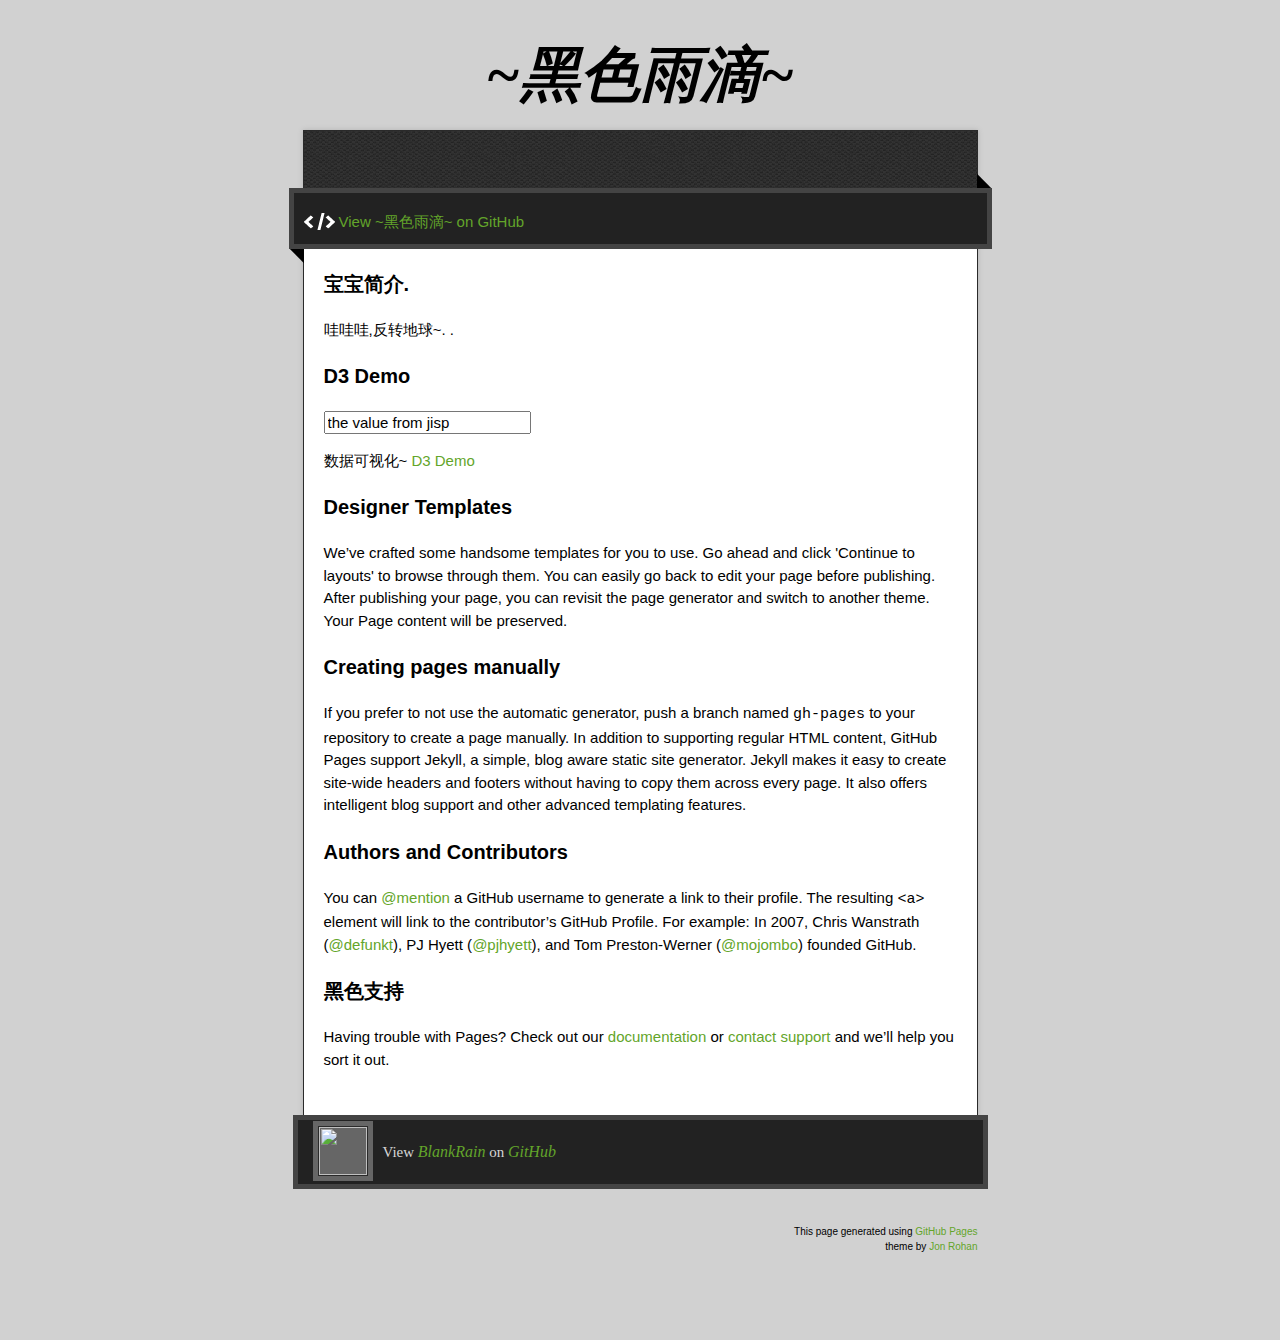
==== index.html @ 302d583b "Update index.html" ====
<!doctype html>
<!-- The Time Machine GitHub pages theme was designed and developed by Jon Rohan, on Feb 7, 2012. -->
<!-- Follow him for fun. http://twitter.com/jonrohan. Tail his code on https://github.com/jonrohan -->
<html>
<head>
  <meta charset="utf-8">
  <meta http-equiv="X-UA-Compatible" content="IE=edge,chrome=1">

  <link rel="stylesheet" href="stylesheets/stylesheet.css" media="screen">
  <link rel="stylesheet" href="stylesheets/github-dark.css">
  <script type="text/javascript" src="https://ajax.googleapis.com/ajax/libs/jquery/1.7.1/jquery.min.js"></script>
  <script type="text/javascript" src="javascripts/script.js"></script>
  <script type="text/javascript" src="js/jisp.brower.min.js"></script>

  <title>~黑色雨滴~</title>
  <meta name="description" content="">

  <meta name="viewport" content="width=device-width,initial-scale=1">

</head>

<body>

  <div class="wrapper">
    <header>
      <h1 class="title">~黑色雨滴~</h1>
    </header>
    <div id="container">
      <p class="tagline"></p>
      <div id="main" role="main">
        <div class="download-bar">
        <div class="inner">
          <a href="https://github.com/BlankRain" class="code">View ~黑色雨滴~ on GitHub</a>
        </div>
        <span class="blc"></span><span class="trc"></span>
        </div>
        <article class="markdown-body">
          <h3>
<a id="宝宝简介" class="anchor" href="#%E5%AE%9D%E5%AE%9D%E7%AE%80%E4%BB%8B" aria-hidden="true"><span aria-hidden="true" class="octicon octicon-link"></span></a>宝宝简介.</h3>

<p>哇哇哇,反转地球~. .</p>
<h3>D3 Demo</h3>
<input type="text" class="demo" />
 <script type="text/jisp">
 (do ($ "input.demo")
     (.val "the value from jisp ")
     )
 </script>
          
<p>
  数据可视化~ <a href="/demo/seeind3.html">D3 Demo</a>
  
</p>
<h3>
<a id="designer-templates" class="anchor" href="#designer-templates" aria-hidden="true"><span aria-hidden="true" class="octicon octicon-link"></span></a>Designer Templates</h3>

<p>We’ve crafted some handsome templates for you to use. Go ahead and click 'Continue to layouts' to browse through them. You can easily go back to edit your page before publishing. After publishing your page, you can revisit the page generator and switch to another theme. Your Page content will be preserved.</p>

<h3>
<a id="creating-pages-manually" class="anchor" href="#creating-pages-manually" aria-hidden="true"><span aria-hidden="true" class="octicon octicon-link"></span></a>Creating pages manually</h3>

<p>If you prefer to not use the automatic generator, push a branch named <code>gh-pages</code> to your repository to create a page manually. In addition to supporting regular HTML content, GitHub Pages support Jekyll, a simple, blog aware static site generator. Jekyll makes it easy to create site-wide headers and footers without having to copy them across every page. It also offers intelligent blog support and other advanced templating features.</p>

<h3>
<a id="authors-and-contributors" class="anchor" href="#authors-and-contributors" aria-hidden="true"><span aria-hidden="true" class="octicon octicon-link"></span></a>Authors and Contributors</h3>

<p>You can <a href="https://help.github.com/articles/basic-writing-and-formatting-syntax/#mentioning-users-and-teams" class="user-mention">@mention</a> a GitHub username to generate a link to their profile. The resulting <code>&lt;a&gt;</code> element will link to the contributor’s GitHub Profile. For example: In 2007, Chris Wanstrath (<a href="https://github.com/defunkt" class="user-mention">@defunkt</a>), PJ Hyett (<a href="https://github.com/pjhyett" class="user-mention">@pjhyett</a>), and Tom Preston-Werner (<a href="https://github.com/mojombo" class="user-mention">@mojombo</a>) founded GitHub.</p>

<h3>
<a id="黑色支持" class="anchor" href="#%E9%BB%91%E8%89%B2%E6%94%AF%E6%8C%81" aria-hidden="true"><span aria-hidden="true" class="octicon octicon-link"></span></a>黑色支持</h3>

<p>Having trouble with Pages? Check out our <a href="https://help.github.com/pages">documentation</a> or <a href="https://github.com/contact">contact support</a> and we’ll help you sort it out.</p>
        </article>
      </div>
    </div>
    <footer>
      <div class="owner">

      <p><a href="https://github.com/BlankRain" class="avatar"><img src="https://avatars3.githubusercontent.com/u/10811573?v=3&amp;s=60" width="48" height="48"></a>View <a href="https://github.com/BlankRain">BlankRain</a> on <a href="https://www.github.com">GitHub</a></p>

      </div>
      <div class="creds">
        <small>This page generated using <a href="https://pages.github.com/">GitHub Pages</a><br>theme by <a href="https://twitter.com/jonrohan/">Jon Rohan</a></small>
      </div>
    </footer>
  </div>
  <div class="current-section">
    <a href="#top">Scroll to top</a>
    <a href="https://github.com/BlankRain/BlankRain.github.io/tarball/master" class="tar">tar</a><a href="https://github.com/BlankRain/BlankRain.github.io/zipball/master" class="zip">zip</a><a href="" class="code">source code</a>
    <p class="name"></p>
  </div>

  
</body>
</html>
---- stylesheets/stylesheet.css ----
/*! normalize.css v3.0.0 | MIT License | git.io/normalize */

/**
 * 1. Set default font family to sans-serif.
 * 2. Prevent iOS text size adjust after orientation change, without disabling
 *    user zoom.
 */

html {
  font-family: sans-serif; /* 1 */
  -ms-text-size-adjust: 100%; /* 2 */
  -webkit-text-size-adjust: 100%; /* 2 */
}

/**
 * Remove default margin.
 */

body {
  margin: 0;
}

/* HTML5 display definitions
   ========================================================================== */

/**
 * Correct `block` display not defined for any HTML5 element in IE 8/9.
 * Correct `block` display not defined for `details` or `summary` in IE 10/11 and Firefox.
 * Correct `block` display not defined for `main` in IE 11.
 */

article,
aside,
details,
figcaption,
figure,
footer,
header,
hgroup,
main,
nav,
section,
summary {
  display: block;
}

/**
 * 1. Correct `inline-block` display not defined in IE 8/9.
 * 2. Normalize vertical alignment of `progress` in Chrome, Firefox, and Opera.
 */

audio,
canvas,
progress,
video {
  display: inline-block; /* 1 */
  vertical-align: baseline; /* 2 */
}

/**
 * Prevent modern browsers from displaying `audio` without controls.
 * Remove excess height in iOS 5 devices.
 */

audio:not([controls]) {
  display: none;
  height: 0;
}

/**
 * Address `[hidden]` styling not present in IE 8/9/10.
 * Hide the `template` element in IE 8/9/11, Safari, and Firefox < 22.
 */

[hidden],
template {
  display: none;
}

/* Links
   ========================================================================== */

/**
 * Remove the gray background color from active links in IE 10.
 */

a {
  background: transparent;
}

/**
 * Improve readability when focused and also mouse hovered in all browsers.
 */

a:active,
a:hover {
  outline: 0;
}

/* Text-level semantics
   ========================================================================== */

/**
 * Address styling not present in IE 8/9/10/11, Safari, and Chrome.
 */

abbr[title] {
  border-bottom: 1px dotted;
}

/**
 * Address style set to `bolder` in Firefox 4+, Safari, and Chrome.
 */

b,
strong {
  font-weight: bold;
}

/**
 * Address styling not present in Safari and Chrome.
 */

dfn {
  font-style: italic;
}

/**
 * Address variable `h1` font-size and margin within `section` and `article`
 * contexts in Firefox 4+, Safari, and Chrome.
 */

h1 {
  font-size: 2em;
  margin: 0.67em 0;
}

/**
 * Address styling not present in IE 8/9.
 */

mark {
  background: #ff0;
  color: #000;
}

/**
 * Address inconsistent and variable font size in all browsers.
 */

small {
  font-size: 80%;
}

/**
 * Prevent `sub` and `sup` affecting `line-height` in all browsers.
 */

sub,
sup {
  font-size: 75%;
  line-height: 0;
  position: relative;
  vertical-align: baseline;
}

sup {
  top: -0.5em;
}

sub {
  bottom: -0.25em;
}

/* Embedded content
   ========================================================================== */

/**
 * Remove border when inside `a` element in IE 8/9/10.
 */

img {
  border: 0;
}

/**
 * Correct overflow not hidden in IE 9/10/11.
 */

svg:not(:root) {
  overflow: hidden;
}

/* Grouping content
   ========================================================================== */

/**
 * Address margin not present in IE 8/9 and Safari.
 */

figure {
  margin: 1em 40px;
}

/**
 * Address differences between Firefox and other browsers.
 */

hr {
  -moz-box-sizing: content-box;
  box-sizing: content-box;
  height: 0;
}

/**
 * Contain overflow in all browsers.
 */

pre {
  overflow: auto;
}

/**
 * Address odd `em`-unit font size rendering in all browsers.
 */

code,
kbd,
pre,
samp {
  font-family: monospace, monospace;
  font-size: 1em;
}

/* Forms
   ========================================================================== */

/**
 * Known limitation: by default, Chrome and Safari on OS X allow very limited
 * styling of `select`, unless a `border` property is set.
 */

/**
 * 1. Correct color not being inherited.
 *    Known issue: affects color of disabled elements.
 * 2. Correct font properties not being inherited.
 * 3. Address margins set differently in Firefox 4+, Safari, and Chrome.
 */

button,
input,
optgroup,
select,
textarea {
  color: inherit; /* 1 */
  font: inherit; /* 2 */
  margin: 0; /* 3 */
}

/**
 * Address `overflow` set to `hidden` in IE 8/9/10/11.
 */

button {
  overflow: visible;
}

/**
 * Address inconsistent `text-transform` inheritance for `button` and `select`.
 * All other form control elements do not inherit `text-transform` values.
 * Correct `button` style inheritance in Firefox, IE 8/9/10/11, and Opera.
 * Correct `select` style inheritance in Firefox.
 */

button,
select {
  text-transform: none;
}

/**
 * 1. Avoid the WebKit bug in Android 4.0.* where (2) destroys native `audio`
 *    and `video` controls.
 * 2. Correct inability to style clickable `input` types in iOS.
 * 3. Improve usability and consistency of cursor style between image-type
 *    `input` and others.
 */

button,
html input[type="button"], /* 1 */
input[type="reset"],
input[type="submit"] {
  -webkit-appearance: button; /* 2 */
  cursor: pointer; /* 3 */
}

/**
 * Re-set default cursor for disabled elements.
 */

button[disabled],
html input[disabled] {
  cursor: default;
}

/**
 * Remove inner padding and border in Firefox 4+.
 */

button::-moz-focus-inner,
input::-moz-focus-inner {
  border: 0;
  padding: 0;
}

/**
 * Address Firefox 4+ setting `line-height` on `input` using `!important` in
 * the UA stylesheet.
 */

input {
  line-height: normal;
}

/**
 * It's recommended that you don't attempt to style these elements.
 * Firefox's implementation doesn't respect box-sizing, padding, or width.
 *
 * 1. Address box sizing set to `content-box` in IE 8/9/10.
 * 2. Remove excess padding in IE 8/9/10.
 */

input[type="checkbox"],
input[type="radio"] {
  box-sizing: border-box; /* 1 */
  padding: 0; /* 2 */
}

/**
 * Fix the cursor style for Chrome's increment/decrement buttons. For certain
 * `font-size` values of the `input`, it causes the cursor style of the
 * decrement button to change from `default` to `text`.
 */

input[type="number"]::-webkit-inner-spin-button,
input[type="number"]::-webkit-outer-spin-button {
  height: auto;
}

/**
 * 1. Address `appearance` set to `searchfield` in Safari and Chrome.
 * 2. Address `box-sizing` set to `border-box` in Safari and Chrome
 *    (include `-moz` to future-proof).
 */

input[type="search"] {
  -webkit-appearance: textfield; /* 1 */
  -moz-box-sizing: content-box;
  -webkit-box-sizing: content-box; /* 2 */
  box-sizing: content-box;
}

/**
 * Remove inner padding and search cancel button in Safari and Chrome on OS X.
 * Safari (but not Chrome) clips the cancel button when the search input has
 * padding (and `textfield` appearance).
 */

input[type="search"]::-webkit-search-cancel-button,
input[type="search"]::-webkit-search-decoration {
  -webkit-appearance: none;
}

/**
 * Define consistent border, margin, and padding.
 */

fieldset {
  border: 1px solid #c0c0c0;
  margin: 0 2px;
  padding: 0.35em 0.625em 0.75em;
}

/**
 * 1. Correct `color` not being inherited in IE 8/9/10/11.
 * 2. Remove padding so people aren't caught out if they zero out fieldsets.
 */

legend {
  border: 0; /* 1 */
  padding: 0; /* 2 */
}

/**
 * Remove default vertical scrollbar in IE 8/9/10/11.
 */

textarea {
  overflow: auto;
}

/**
 * Don't inherit the `font-weight` (applied by a rule above).
 * NOTE: the default cannot safely be changed in Chrome and Safari on OS X.
 */

optgroup {
  font-weight: bold;
}

/* Tables
   ========================================================================== */

/**
 * Remove most spacing between table cells.
 */

table {
  border-collapse: collapse;
  border-spacing: 0;
}

td,
th {
  padding: 0;
}


/* Style */

body {
  font-size: 15px;
  font-family: Arial, Arial, Helvetica, sans-serif;
  line-height: 1.5;
  background: #D1D1D1;
}

a {
  color: #63a52a;
  text-decoration: none;
  transition: opacity ease-in-out 0.3s;
  -webkit-transition: opacity ease-in-out 0.3s;  /* Safari <=6.1, Android <= 4.3 */
}

a:hover {
  text-decoration: underline;
  color: #90D355;
}

h1.title {
  margin: 30px 20px 10px;
  font-size: 60px;
  font-weight: bold;
  font-style: italic;
  font-family:Georgia, serif;
  text-align: center;
}

.wrapper {
  width: 675px;
  margin: 0 auto;
}

#container {
  border: 1px solid #2a2a2a;
  background: #ddd url(../images/pattern.png);
  box-shadow: 0 0 5px #b1b1b1;
}

p.tagline {
  padding: 20px 20px 0;
  color: #fff;
  font-size: 17px;
}

#main {
  margin-top: 20px;
  padding: 0 20px 90px;
  background-color: #fff;
}

.download-bar {
  background: #222;
  border: 5px solid #444;
  padding: 10px;
  margin: 0 -35px 20px;
  position: relative;
}

.download-bar .inner {
  overflow: hidden;
}

.download-bar .watch-fork iframe {
  display: block;
  float: left;
  border-right: 1px solid #ddd;
  padding-right: 5px;
}
.download-bar .watch-fork iframe.last {
  border-right: 0 none;
  padding-right: 0;
  padding-left: 5px;
  border-left: 1px solid #fff;
}
.download-bar .watch-fork {
  overflow: hidden;
  float: right;
  background-color: #eee;
  padding: 5px;
  border-radius: 3px;
}

.download-bar .blc {
  border: 10px solid black;
  border-color: transparent transparent black;
  width: 0;
  height: 0;
  display: block;
  position: absolute;
  bottom: -15px;
  left: 0;
  transform: rotate(45deg);
  -ms-transform: rotate(45deg);  /* IE9 */
  -webkit-transform: rotate(45deg); /* 2014 current */
}

.download-bar .trc {
  border: 10px solid black;
  border-color:  black transparent transparent;
  width: 0;
  height: 0;
  display: block;
  position: absolute;
  top: -15px;
  right: 0;
  transform: rotate(45deg);
  -ms-transform: rotate(45deg);  /* IE9 */
  -webkit-transform: rotate(45deg); /* 2014 current */
}

.download-bar .avatar {
  border: 1px solid black;
  display: block;
  padding: 4px;
  float: left;
}

.download-bar .avatar img {
  display: block;
}

.download-bar a.code {
  background: transparent url(../images/code.png) no-repeat 0 2px;
  padding-left: 35px;
  margin-top: 8px;
  display: block;
  float: left;
  text-indent: 0;
  width: auto;
  height: auto;
  opacity: 1;
  filter:alpha(opacity=100);  /* IE 5-7 */
}

.current-section {
  position: fixed;
  top: 0;
  left: 50%;
  width: 693px;
  margin-left: -352px;
  background: #222;
  border: 5px solid #444;
  color: #fff;
  opacity: 0;
  visibility: hidden;
  transition: opacity ease-in-out 0.3s;
  -webkit-transition: opacity ease-in-out 0.3s;  /* Safari <=6.1, Android <= 4.3 */
}

.current-section p {
  padding: 5px 27px;
  font-size: 24px;
  font-weight: bold;
}

.current-section a {
  float: right;
  text-indent: -10000px;
  background: transparent url(../images/top.png) no-repeat 0 0;
  width: 20px;
  height: 20px;
  opacity: 0.8;
  margin-right: 12px;
  margin-top: 12px;
  opacity: 0.8;
  filter:alpha(opacity=80);  /* IE 5-7 */
  transition: opacity ease-in-out 0.3s;
  -webkit-transition: opacity ease-in-out 0.3s;  /* Safari <=6.1, Android <= 4.3 */
}

.current-section a:hover {
  opacity: 1;
  filter:alpha(opacity=100);  /* IE 5-7 */
}

.current-section a.zip {
  margin-right: 8px;
}

a.zip,
a.zip span {
  background: transparent url(../images/zip.png) no-repeat 0 0;
  width: 30px;
  height: 21px;
  display: inline-block;
  text-indent: -10000px;
  opacity: 0.8;
  filter:alpha(opacity=80);  /* IE 5-7 */
  transition: opacity ease-in-out 0.3s;
  -webkit-transition: opacity ease-in-out 0.3s;  /* Safari <=6.1, Android <= 4.3 */
}

a.tar,
a.tar span {
  background: transparent url(../images/tar.png) no-repeat 0 0;
  width: 30px;
  height: 21px;
  display: inline-block;
  text-indent: -10000px;
  opacity: 0.8;
  filter:alpha(opacity=80);  /* IE 5-7 */
  transition: opacity ease-in-out 0.3s;
  -webkit-transition: opacity ease-in-out 0.3s;  /* Safari <=6.1, Android <= 4.3 */
}

a.code {
  background: transparent url(../images/code.png) no-repeat 0 2px;
  width: 30px;
  height: 21px;
  display: block;
  display: inline-block;
  text-indent: -10000px;
  opacity: 0.8;
  filter:alpha(opacity=80);  /* IE 5-7 */
  transition: opacity ease-in-out 0.3s;
  -webkit-transition: opacity ease-in-out 0.3s;  /* Safari <=6.1, Android <= 4.3 */
}

a.zip:hover,
a.tar:hover,
a.code:hover {
  opacity: 1;
  filter:alpha(opacity=100);
}

a.download-button {
  border: 1px solid black;
  border-radius: 3px;
  display: inline-block;
  text-indent: 0!important;
  width: auto;
  float: right;
  background: #999; /* for non-css3 browsers */
  filter: progid:DXImageTransform.Microsoft.gradient(startColorstr='#37ADD4', endColorstr='#1B657E'); /* IE <= 9 */
  background: -webkit-gradient(linear, left top, left bottom, from(#37ADD4), to(#1B657E)); /* ancient webkit browsers */
  background: -webkit-linear-gradient(top,  #37ADD4,  #1B657E);  /* Safari <=6.1, Android <= 4.3 */
  background: linear-gradient(to bottom,  #37ADD4,  #1B657E);
  height: auto;
  margin-left: 10px;
}

a.download-button span {
  background-position: 10px 5px;
  width: auto;
  height: auto;
  padding: 5px 10px;
  padding-left: 45px;
  display: inline-block;
  text-indent: 0!important;
  color: #fff;
}

footer {
  margin-bottom: 60px;
  padding-bottom: 60px;
}

footer .owner {
  background: #222;
  border: 5px solid #444;
  padding: 5px 15px;
  margin: -67px -10px 35px;
  color: #d6d6d6;
}

footer .creds small {
  float: right;
  font-size: 10px;
  text-align: right;
  margin-left: 15px;
}

footer .owner .avatar {
  background-color: #666;
  display: block;
  margin: -19px 10px 0 0;
  width: 60px;
  float: left;
}

footer .owner img {
  display: block;
  border: 1px solid #2a2a2a;
  margin: 5px;
}

footer .owner p {
  font-family:Georgia, serif;
}

footer .owner p a {
  font-size: 16px;
  font-style: italic;
}

/* Markdown */
.markdown-body h1,
.markdown-body h2,
.markdown-body h3,
.markdown-body h4,
.markdown-body h5,
.markdown-body h6,
.markdown-body p,
.markdown-body pre,
.markdown-body ul,
.markdown-body ol,
.markdown-body dl,
.markdown-body table,
.markdown-body blockquote {
  margin-bottom: 20px;
}

.markdown-body h1,
.markdown-body h2,
.markdown-body h3,
.markdown-body h4,
.markdown-body h5,
.markdown-body h6 {
  font-weight: bold;
}

.markdown-body h1 {
  font-size: 28px;
}

.markdown-body h2 {
  font-size: 24px;
  color: #557398;
}

.markdown-body h3 {
  font-size: 20px;
}

.markdown-body h4 {
  font-size: 18px;
}

.markdown-body h5 {
  font-size: 16px;
}

.markdown-body pre {
  padding: 10px 70px 10px 0;
  margin-left: -20px;
  margin-right: -20px;
  font-family: 'Monaco', 'Lucida Console', monospace;
  font-size: 13px;
  line-height: 20px;
  box-shadow: inset 0 0 5px #000;
  word-wrap: break-word;
  background-color:#3b3b3b;
  color: #d6d6d6;
}

.markdown-body pre.lines {
  font-size: 12px;
  margin:0 10px 0 -20px;
  padding: 10px;
  float:  left;
  display: block;
  text-align: right;
  box-shadow: none;
  background-color:#2a2a2a;
  color: #d6d6d6;
}

.markdown-body ul,
.markdown-body ol {
  padding-left: 30px;
}

.markdown-body ul {
  list-style-type: disc;
}

.markdown-body ol {
  list-style-type: decimal;
}

.markdown-body li,
.markdown-body li p,
.markdown-body dd,
.markdown-body dd p {
  margin-bottom: 10px;
}

.markdown-body li pre,
.markdown-body li pre.lines,
.markdown-body dd pre,
.markdown-body dd pre.lines {
  margin-left: -35px;
}

.markdown-body dt {
  font-weight: bold;
  font-style: italic;
}

.markdown-body dd {
  margin-left: 15px;
}

.markdown-body table {
  width: 673px;
  margin-left: -20px;
  margin-right: -20px;
}

.markdown-body tbody {
  border-top: 2px solid #557398;
  border-bottom: 2px solid #557398;
  background-color: #EBEFF4;
}

.markdown-body table td * {
  margin: 0;
}

.markdown-body td {
  border-right: 1px solid #557398;
  border-bottom: 1px solid #557398;
  padding: 5px;
}

.markdown-body td:first-child,
.markdown-body th:first-child {
  width: 30%;
  padding-left: 20px;
}

.markdown-body td:last-child {
  border-right: 0 none;
}

.markdown-body th {
  font-size: 18px;
  font-weight: bold;
  text-align: left;
  padding: 5px;
}

.markdown-body tt {
  background-color:#3b3b3b;
  color: #d6d6d6;
  padding: 2px 3px;
}

.markdown-body blockquote {
  font-style: italic;
  font-family:Georgia, serif;
  font-size: 17px;
  border-top: 3px solid #333;
  border-bottom: 3px solid #333;
  padding: 10px 20px;
  padding-left: 50px;
}

.markdown-body blockquote:before {
  font-style: italic;
  font-family: Georgia, serif;
  font-size: 90px;
  height: 90px;
  margin-left: -60px;
  margin-top: -25px;
  content: "‟";
  display: block;
  float: left;
}

.markdown-body img {
  max-width: 100%;
  box-sizing: border-box;
}

.highlight  { background: #ffffff; }
.highlight .c { color: #999988; font-style: italic } /* Comment */
.highlight .err { color: #a61717; background-color: #e3d2d2 } /* Error */
.highlight .k { font-weight: bold } /* Keyword */
.highlight .o { font-weight: bold } /* Operator */
.highlight .cm { color: #999988; font-style: italic } /* Comment.Multiline */
.highlight .cp { color: #999999; font-weight: bold } /* Comment.Preproc */
.highlight .c1 { color: #999988; font-style: italic } /* Comment.Single */
.highlight .cs { color: #999999; font-weight: bold; font-style: italic } /* Comment.Special */
.highlight .gd { color: #000000; background-color: #ffdddd } /* Generic.Deleted */
.highlight .gd .x { color: #000000; background-color: #ffaaaa } /* Generic.Deleted.Specific */
.highlight .ge { font-style: italic } /* Generic.Emph */
.highlight .gr { color: #aa0000 } /* Generic.Error */
.highlight .gh { color: #999999 } /* Generic.Heading */
.highlight .gi { color: #000000; background-color: #ddffdd } /* Generic.Inserted */
.highlight .gi .x { color: #000000; background-color: #aaffaa } /* Generic.Inserted.Specific */
.highlight .go { color: #888888 } /* Generic.Output */
.highlight .gp { color: #555555 } /* Generic.Prompt */
.highlight .gs { font-weight: bold } /* Generic.Strong */
.highlight .gu { color: #800080; font-weight: bold; } /* Generic.Subheading */
.highlight .gt { color: #aa0000 } /* Generic.Traceback */
.highlight .kc { font-weight: bold } /* Keyword.Constant */
.highlight .kd { font-weight: bold } /* Keyword.Declaration */
.highlight .kn { font-weight: bold } /* Keyword.Namespace */
.highlight .kp { font-weight: bold } /* Keyword.Pseudo */
.highlight .kr { font-weight: bold } /* Keyword.Reserved */
.highlight .kt { color: #445588; font-weight: bold } /* Keyword.Type */
.highlight .m { color: #009999 } /* Literal.Number */
.highlight .s { color: #d14 } /* Literal.String */
.highlight .na { color: #008080 } /* Name.Attribute */
.highlight .nb { color: #0086B3 } /* Name.Builtin */
.highlight .nc { color: #445588; font-weight: bold } /* Name.Class */
.highlight .no { color: #008080 } /* Name.Constant */
.highlight .ni { color: #800080 } /* Name.Entity */
.highlight .ne { color: #990000; font-weight: bold } /* Name.Exception */
.highlight .nf { color: #990000; font-weight: bold } /* Name.Function */
.highlight .nn { color: #555555 } /* Name.Namespace */
.highlight .nt { color: #000080 } /* Name.Tag */
.highlight .nv { color: #008080 } /* Name.Variable */
.highlight .ow { font-weight: bold } /* Operator.Word */
.highlight .w { color: #bbbbbb } /* Text.Whitespace */
.highlight .mf { color: #009999 } /* Literal.Number.Float */
.highlight .mh { color: #009999 } /* Literal.Number.Hex */
.highlight .mi { color: #009999 } /* Literal.Number.Integer */
.highlight .mo { color: #009999 } /* Literal.Number.Oct */
.highlight .sb { color: #d14 } /* Literal.String.Backtick */
.highlight .sc { color: #d14 } /* Literal.String.Char */
.highlight .sd { color: #d14 } /* Literal.String.Doc */
.highlight .s2 { color: #d14 } /* Literal.String.Double */
.highlight .se { color: #d14 } /* Literal.String.Escape */
.highlight .sh { color: #d14 } /* Literal.String.Heredoc */
.highlight .si { color: #d14 } /* Literal.String.Interpol */
.highlight .sx { color: #d14 } /* Literal.String.Other */
.highlight .sr { color: #009926 } /* Literal.String.Regex */
.highlight .s1 { color: #d14 } /* Literal.String.Single */
.highlight .ss { color: #990073 } /* Literal.String.Symbol */
.highlight .bp { color: #999999 } /* Name.Builtin.Pseudo */
.highlight .vc { color: #008080 } /* Name.Variable.Class */
.highlight .vg { color: #008080 } /* Name.Variable.Global */
.highlight .vi { color: #008080 } /* Name.Variable.Instance */
.highlight .il { color: #009999 } /* Literal.Number.Integer.Long */
---- stylesheets/github-dark.css ----
/*
The MIT License (MIT)

Copyright (c) 2015 GitHub, Inc.

Permission is hereby granted, free of charge, to any person obtaining a copy
of this software and associated documentation files (the "Software"), to deal
in the Software without restriction, including without limitation the rights
to use, copy, modify, merge, publish, distribute, sublicense, and/or sell
copies of the Software, and to permit persons to whom the Software is
furnished to do so, subject to the following conditions:

The above copyright notice and this permission notice shall be included in all
copies or substantial portions of the Software.

THE SOFTWARE IS PROVIDED "AS IS", WITHOUT WARRANTY OF ANY KIND, EXPRESS OR
IMPLIED, INCLUDING BUT NOT LIMITED TO THE WARRANTIES OF MERCHANTABILITY,
FITNESS FOR A PARTICULAR PURPOSE AND NONINFRINGEMENT. IN NO EVENT SHALL THE
AUTHORS OR COPYRIGHT HOLDERS BE LIABLE FOR ANY CLAIM, DAMAGES OR OTHER
LIABILITY, WHETHER IN AN ACTION OF CONTRACT, TORT OR OTHERWISE, ARISING FROM,
OUT OF OR IN CONNECTION WITH THE SOFTWARE OR THE USE OR OTHER DEALINGS IN THE
SOFTWARE.

*/

.pl-c /* comment */ {
  color: #969896;
}

.pl-c1      /* constant, markup.raw, meta.diff.header, meta.module-reference, meta.property-name, support, support.constant, support.variable, variable.other.constant */,
.pl-s .pl-v /* string variable */ {
  color: #0099cd;
}

.pl-e  /* entity */,
.pl-en /* entity.name */ {
  color: #9774cb;
}

.pl-s .pl-s1 /* string source */,
.pl-smi      /* storage.modifier.import, storage.modifier.package, storage.type.java, variable.other, variable.parameter.function */ {
  color: #ddd;
}

.pl-ent /* entity.name.tag */ {
  color: #7bcc72;
}

.pl-k /* keyword, storage, storage.type */ {
  color: #cc2372;
}

.pl-pds              /* punctuation.definition.string, string.regexp.character-class */,
.pl-s                /* string */,
.pl-s .pl-pse .pl-s1 /* string punctuation.section.embedded source */,
.pl-sr               /* string.regexp */,
.pl-sr .pl-cce       /* string.regexp constant.character.escape */,
.pl-sr .pl-sra       /* string.regexp string.regexp.arbitrary-repitition */,
.pl-sr .pl-sre       /* string.regexp source.ruby.embedded */ {
  color: #3c66e2;
}

.pl-v /* variable */ {
  color: #fb8764;
}

.pl-id /* invalid.deprecated */ {
  color: #e63525;
}

.pl-ii /* invalid.illegal */ {
  background-color: #e63525;
  color: #f8f8f8;
}

.pl-sr .pl-cce /* string.regexp constant.character.escape */ {
  color: #7bcc72;
  font-weight: bold;
}

.pl-ml /* markup.list */ {
  color: #c26b2b;
}

.pl-mh        /* markup.heading */,
.pl-mh .pl-en /* markup.heading entity.name */,
.pl-ms        /* meta.separator */ {
  color: #264ec5;
  font-weight: bold;
}

.pl-mq /* markup.quote */ {
  color: #00acac;
}

.pl-mi /* markup.italic */ {
  color: #ddd;
  font-style: italic;
}

.pl-mb /* markup.bold */ {
  color: #ddd;
  font-weight: bold;
}

.pl-md /* markup.deleted, meta.diff.header.from-file */ {
  background-color: #ffecec;
  color: #bd2c00;
}

.pl-mi1 /* markup.inserted, meta.diff.header.to-file */ {
  background-color: #eaffea;
  color: #55a532;
}

.pl-mdr /* meta.diff.range */ {
  color: #9774cb;
  font-weight: bold;
}

.pl-mo /* meta.output */ {
  color: #264ec5;
}
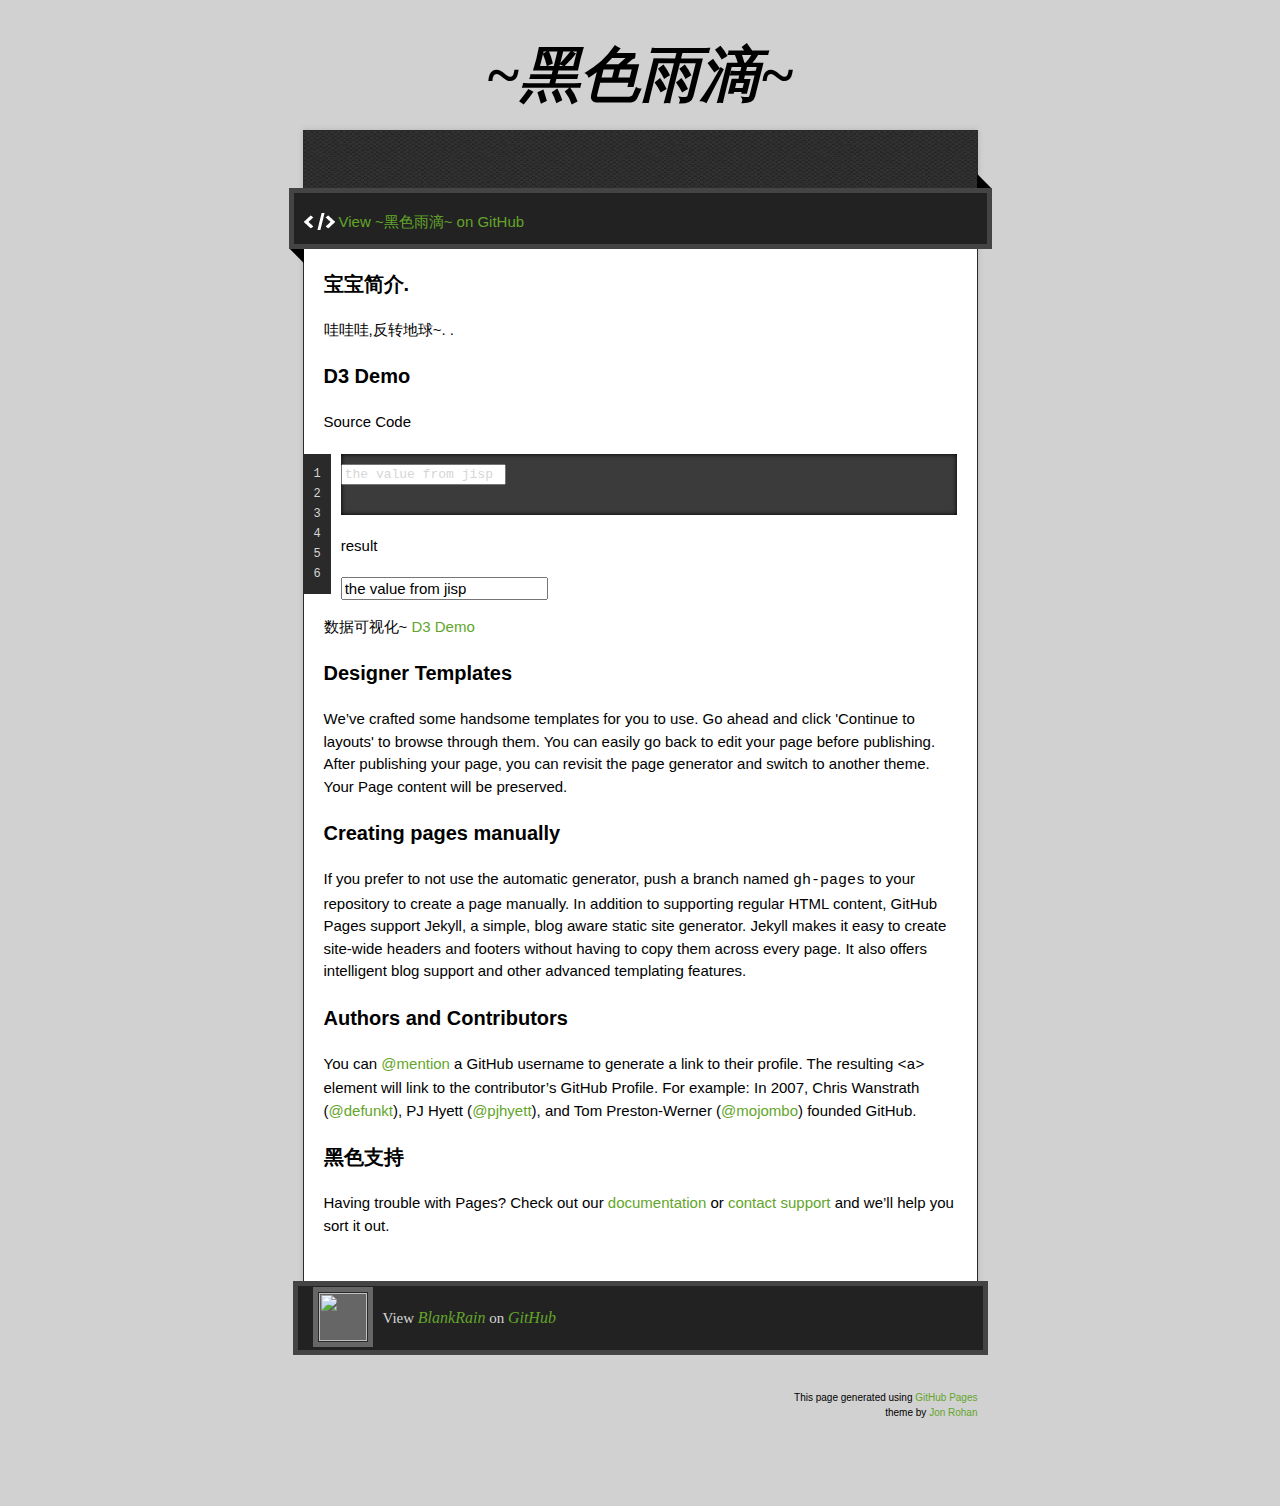
==== commit 6f0e1f59: "Update index.html" ====
--- a/index.html
+++ b/index.html
@@ -40,7 +40,17 @@
 
 <p>哇哇哇,反转地球~. .</p>
 <h3>D3 Demo</h3>
+          <p>Source Code</p>          
+<pre>
 <input type="text" class="demo" />
+ <script type="text/jisp">
+ (do ($ "input.demo")
+     (.val "the value from jisp ")
+     )
+ </script>
+</pre>    
+          <p>result</p>
+          <input type="text" class="demo" />
  <script type="text/jisp">
  (do ($ "input.demo")
      (.val "the value from jisp ")
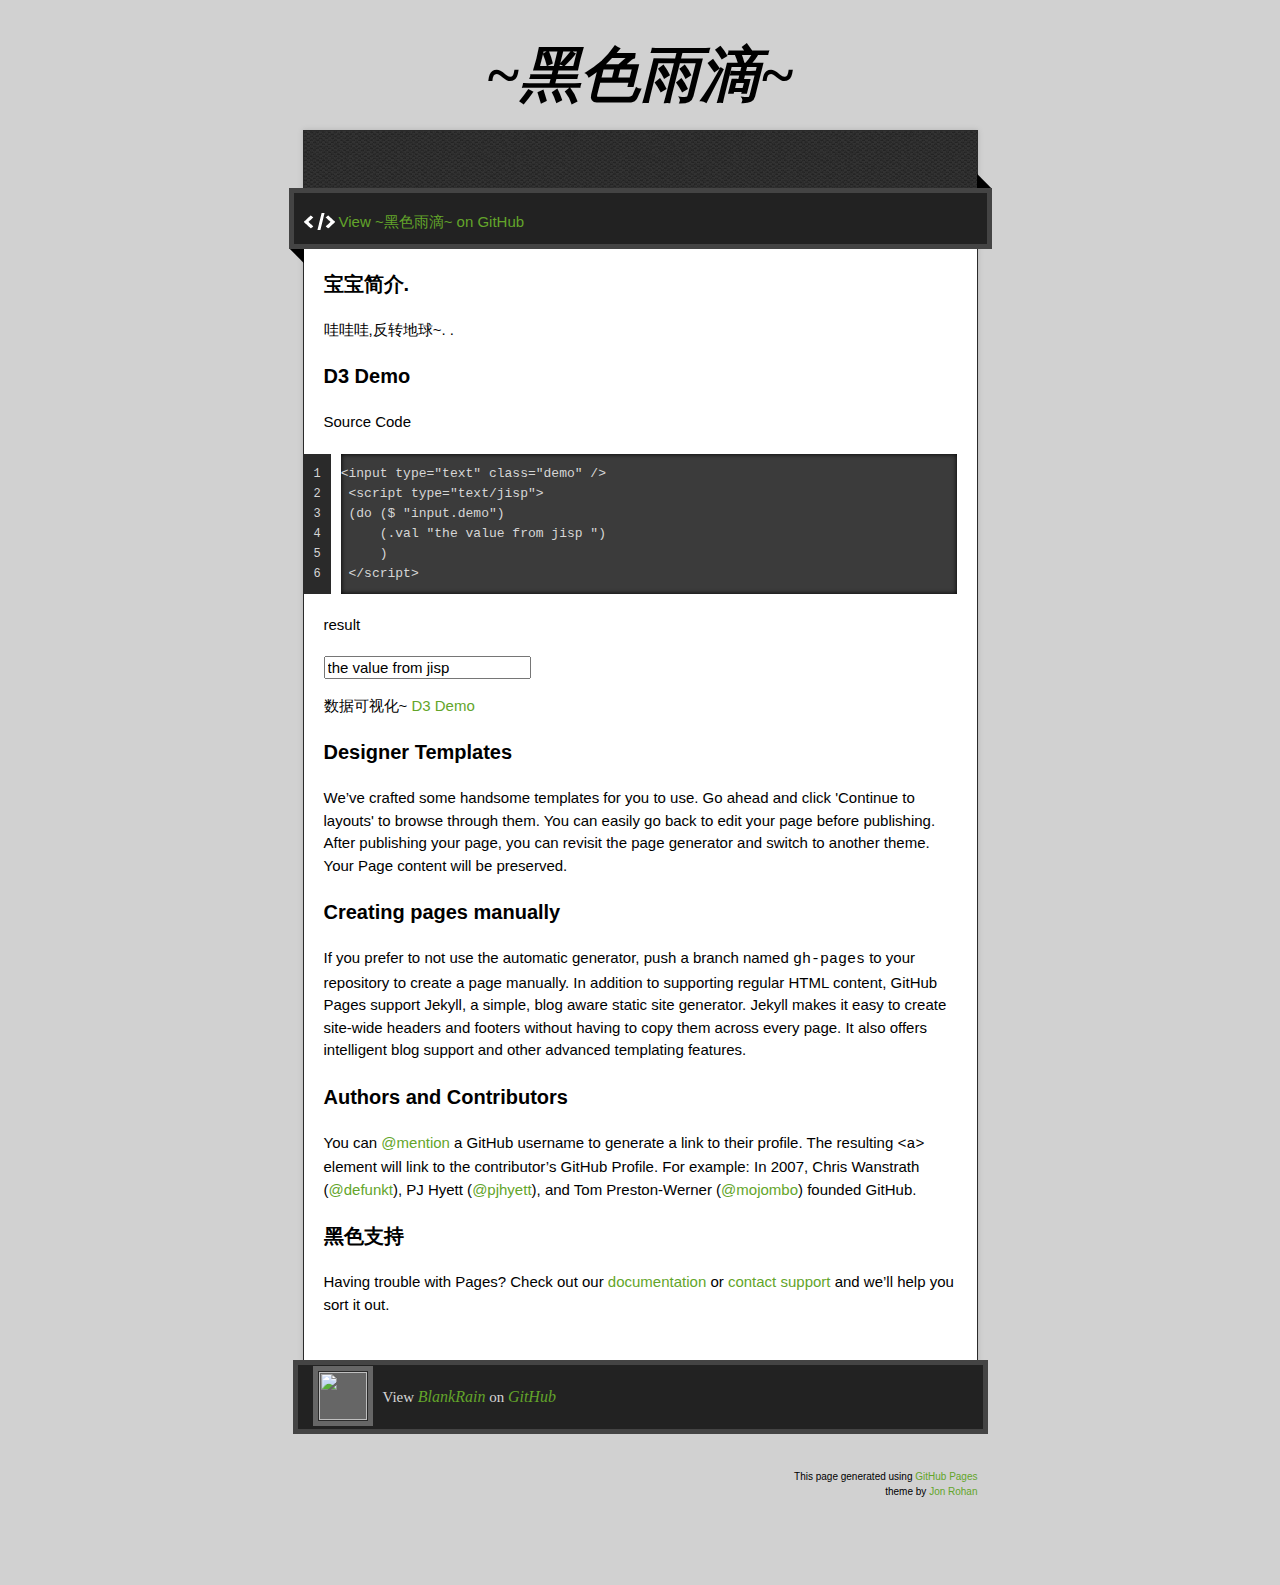
==== commit fc9bdb93: "Update index.html" ====
--- a/index.html
+++ b/index.html
@@ -42,12 +42,12 @@
 <h3>D3 Demo</h3>
           <p>Source Code</p>          
 <pre>
-<input type="text" class="demo" />
- <script type="text/jisp">
+&lt;input type="text" class="demo" /&gt;
+ &lt;script type="text/jisp"&gt;
  (do ($ "input.demo")
      (.val "the value from jisp ")
      )
- </script>
+ &lt;/script&gt;
 </pre>    
           <p>result</p>
           <input type="text" class="demo" />
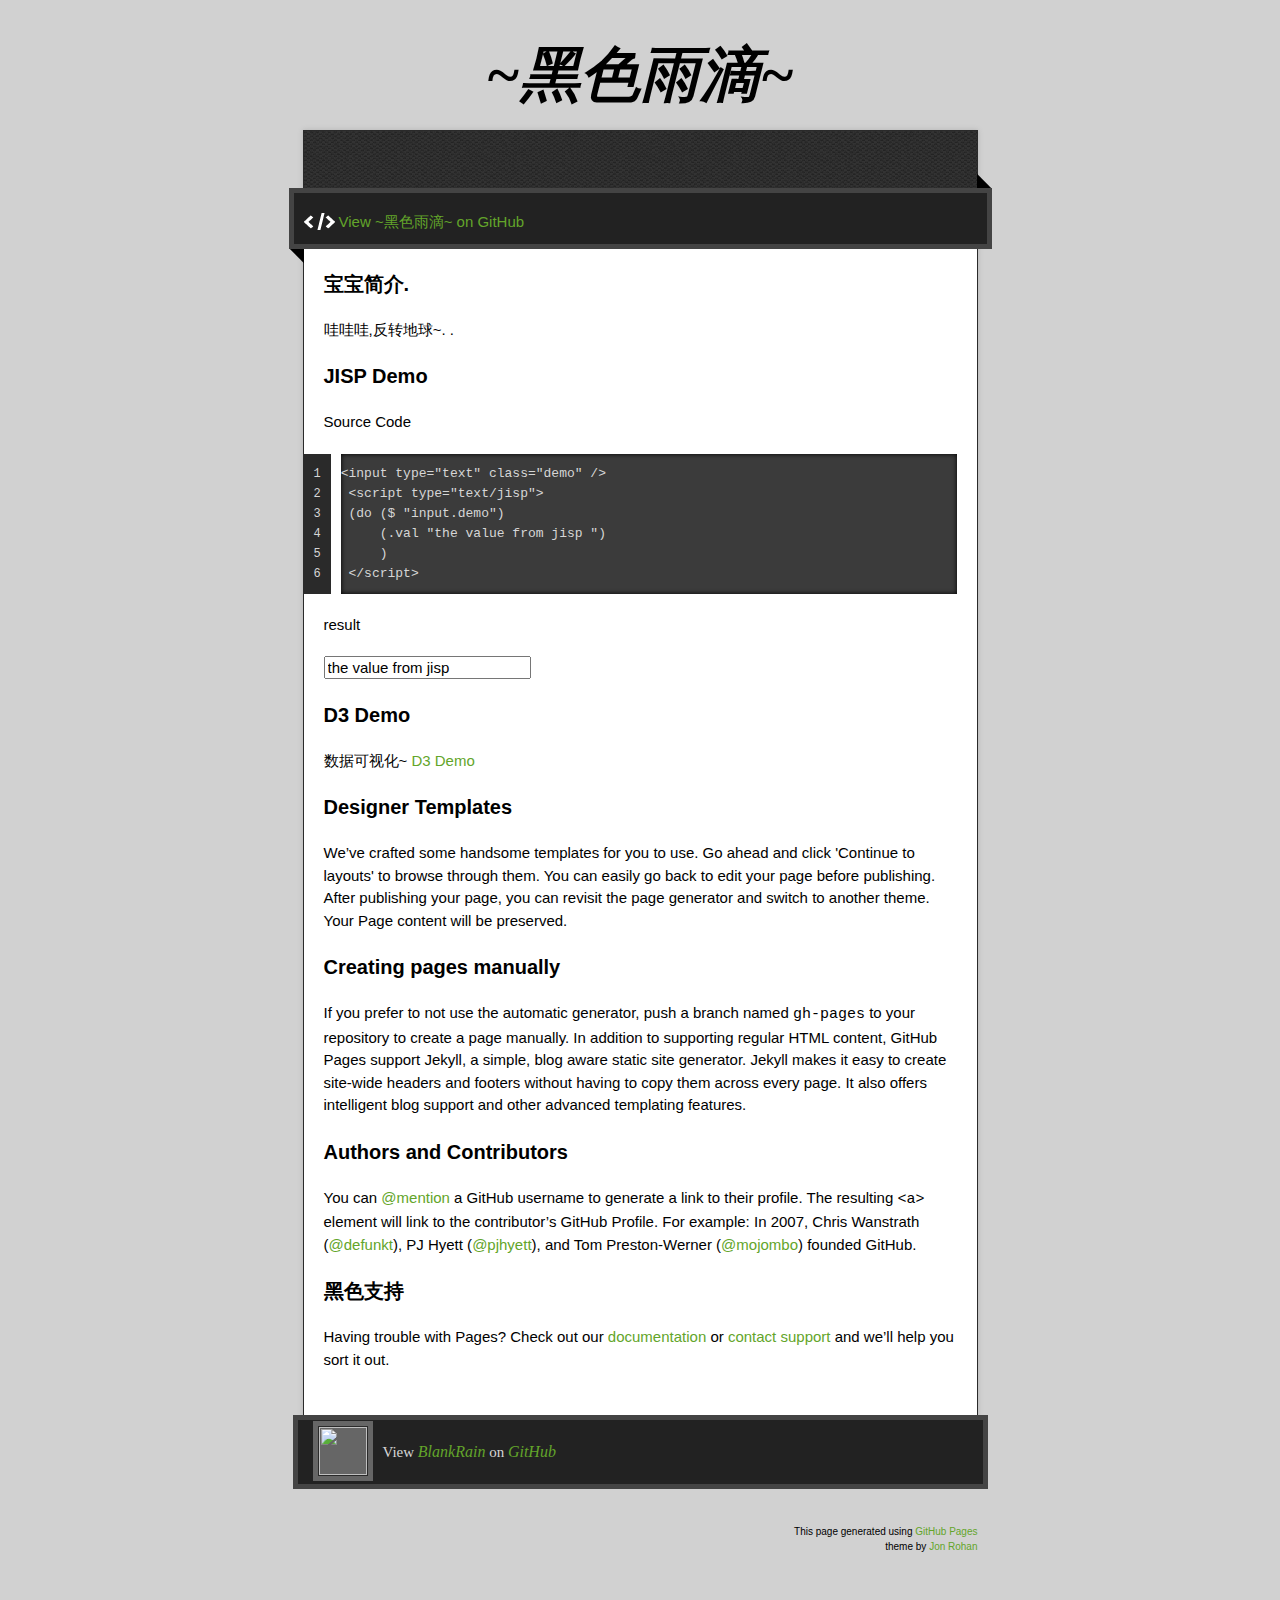
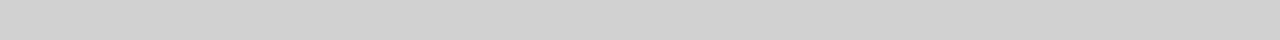
==== commit 88841e9c: "Update index.html" ====
--- a/index.html
+++ b/index.html
@@ -39,7 +39,7 @@
 <a id="宝宝简介" class="anchor" href="#%E5%AE%9D%E5%AE%9D%E7%AE%80%E4%BB%8B" aria-hidden="true"><span aria-hidden="true" class="octicon octicon-link"></span></a>宝宝简介.</h3>
 
 <p>哇哇哇,反转地球~. .</p>
-<h3>D3 Demo</h3>
+<h3>JISP Demo</h3>
           <p>Source Code</p>          
 <pre>
 &lt;input type="text" class="demo" /&gt;
@@ -56,7 +56,7 @@
      (.val "the value from jisp ")
      )
  </script>
-          
+<h3>D3 Demo</h3>        
 <p>
   数据可视化~ <a href="/demo/seeind3.html">D3 Demo</a>
   
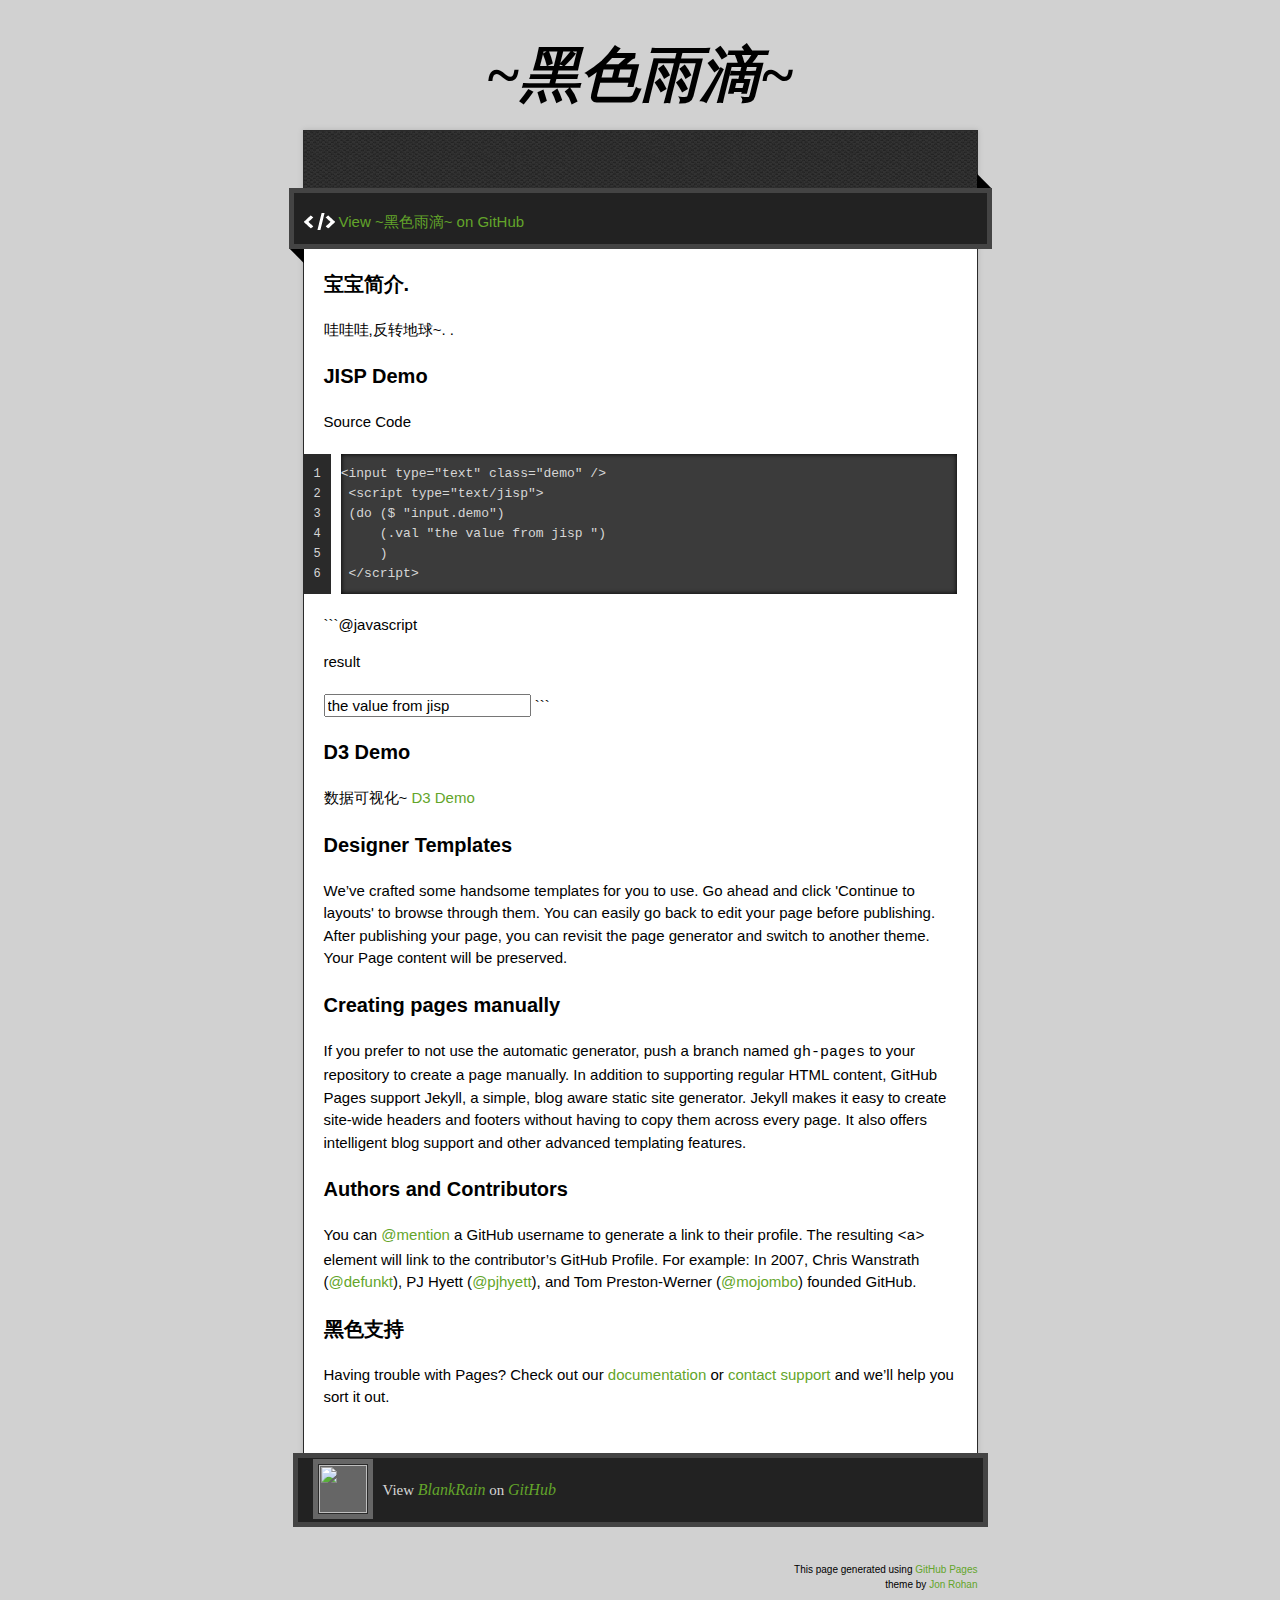
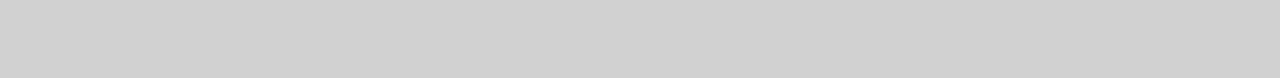
==== commit d67f73c2: "Update index.html" ====
--- a/index.html
+++ b/index.html
@@ -49,6 +49,7 @@
      )
  &lt;/script&gt;
 </pre>    
+   ```@javascript
           <p>result</p>
           <input type="text" class="demo" />
  <script type="text/jisp">
@@ -56,6 +57,7 @@
      (.val "the value from jisp ")
      )
  </script>
+```
 <h3>D3 Demo</h3>        
 <p>
   数据可视化~ <a href="/demo/seeind3.html">D3 Demo</a>
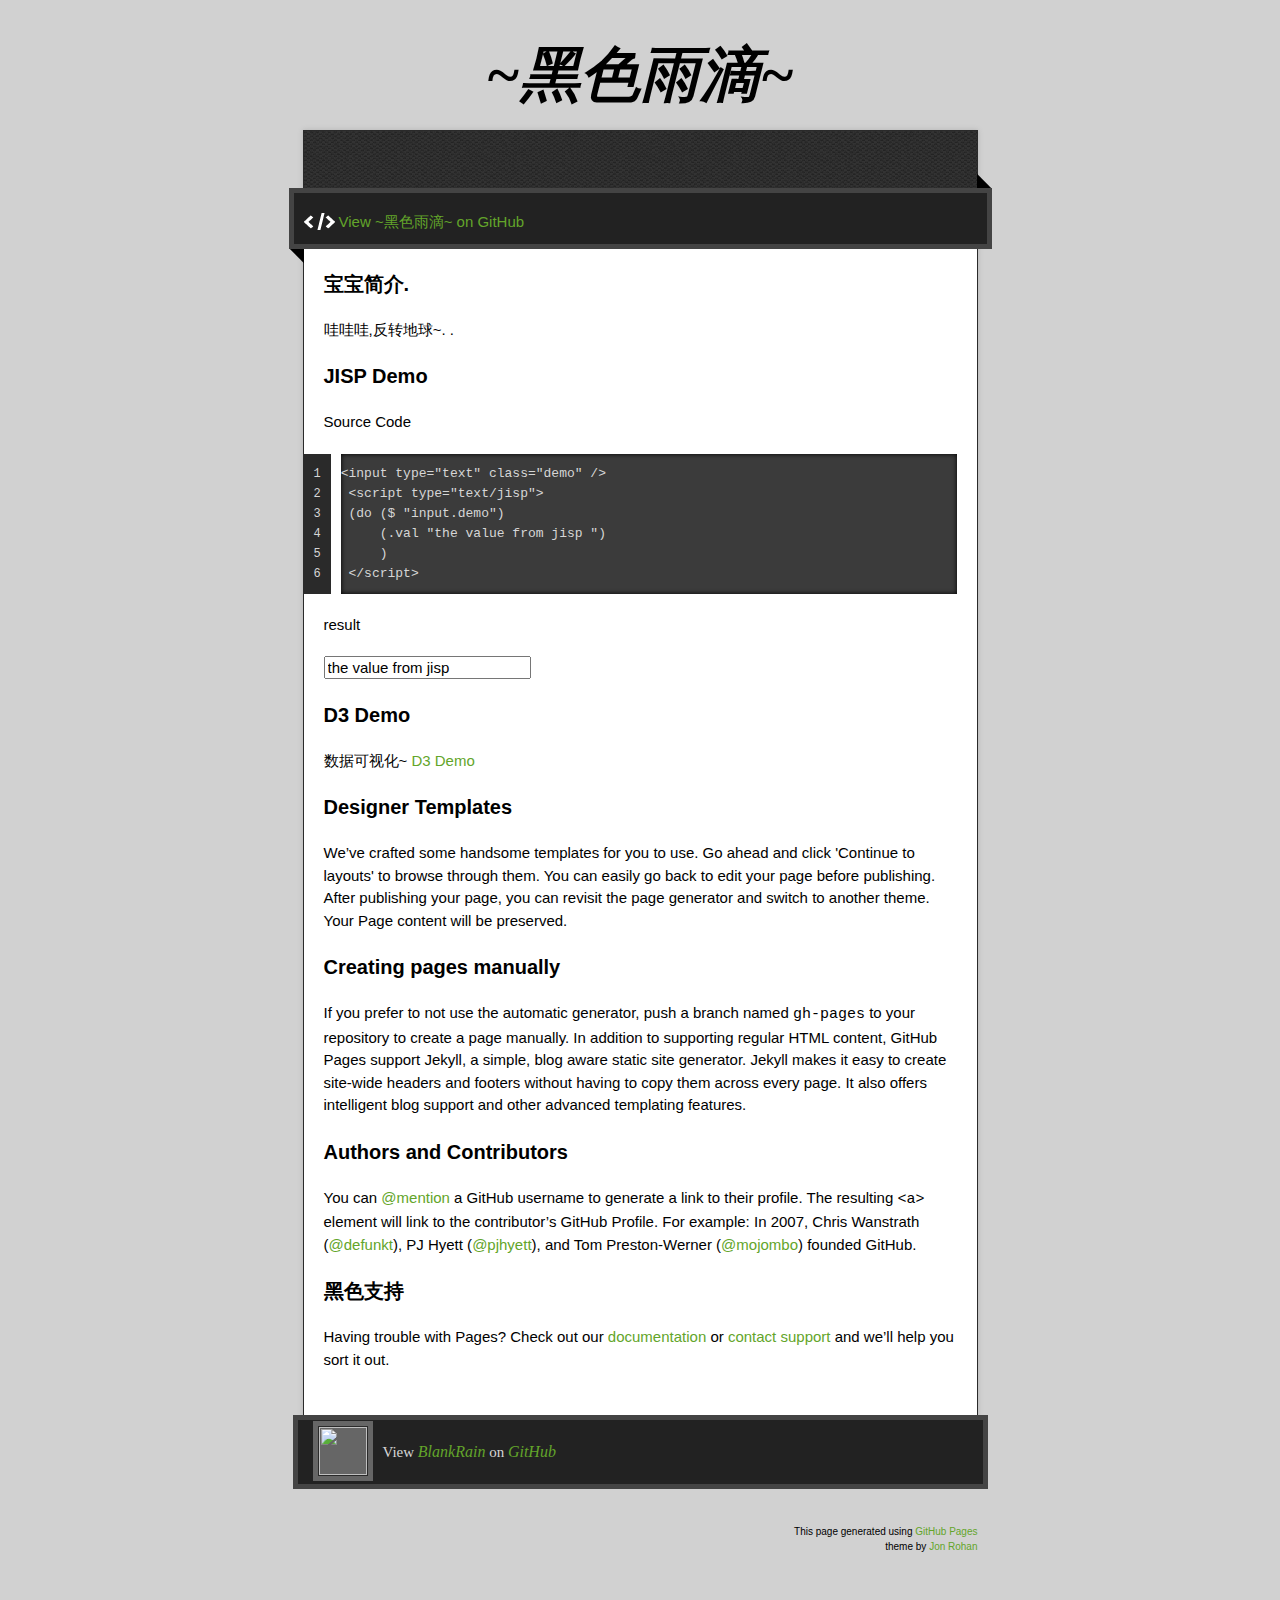
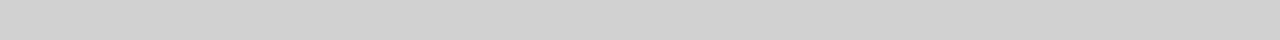
==== commit 11a9b2dd: "Update index.html" ====
--- a/index.html
+++ b/index.html
@@ -49,15 +49,14 @@
      )
  &lt;/script&gt;
 </pre>    
-   ```@javascript
-          <p>result</p>
+           <p>result</p>
           <input type="text" class="demo" />
  <script type="text/jisp">
  (do ($ "input.demo")
      (.val "the value from jisp ")
      )
  </script>
-```
+ 
 <h3>D3 Demo</h3>        
 <p>
   数据可视化~ <a href="/demo/seeind3.html">D3 Demo</a>
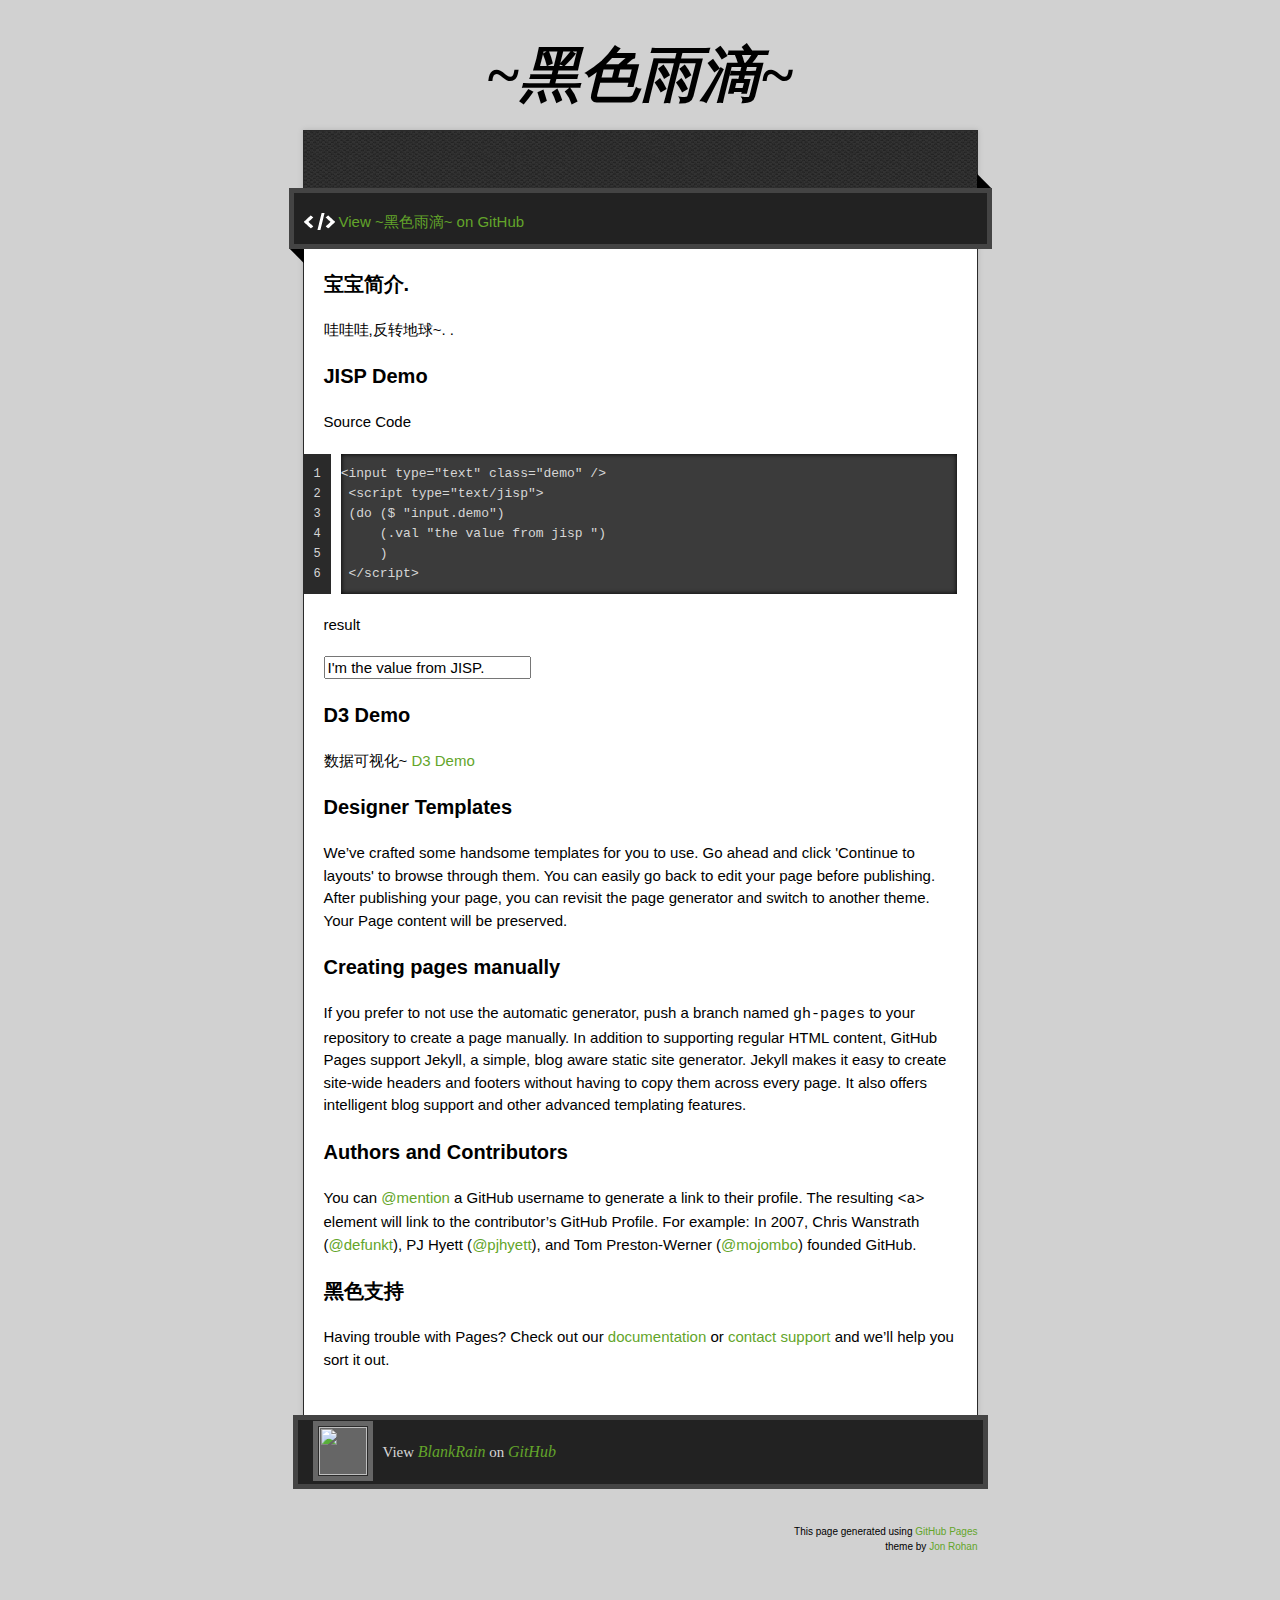
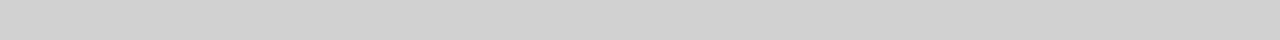
==== commit b1584833: "Update index.html" ====
--- a/index.html
+++ b/index.html
@@ -53,7 +53,7 @@
           <input type="text" class="demo" />
  <script type="text/jisp">
  (do ($ "input.demo")
-     (.val "the value from jisp ")
+     (.val "I'm the value from JISP. ")
      )
  </script>
  
--- a/stylesheets/github-dark.css
+++ b/stylesheets/github-dark.css
@@ -122,3 +122,9 @@
   color: #264ec5;
 }
 
+input .demo{
+     width: 100%;
+    border: #4CAF50;
+    background-color: rgba(59, 59, 59, 0.47);
+  
+}
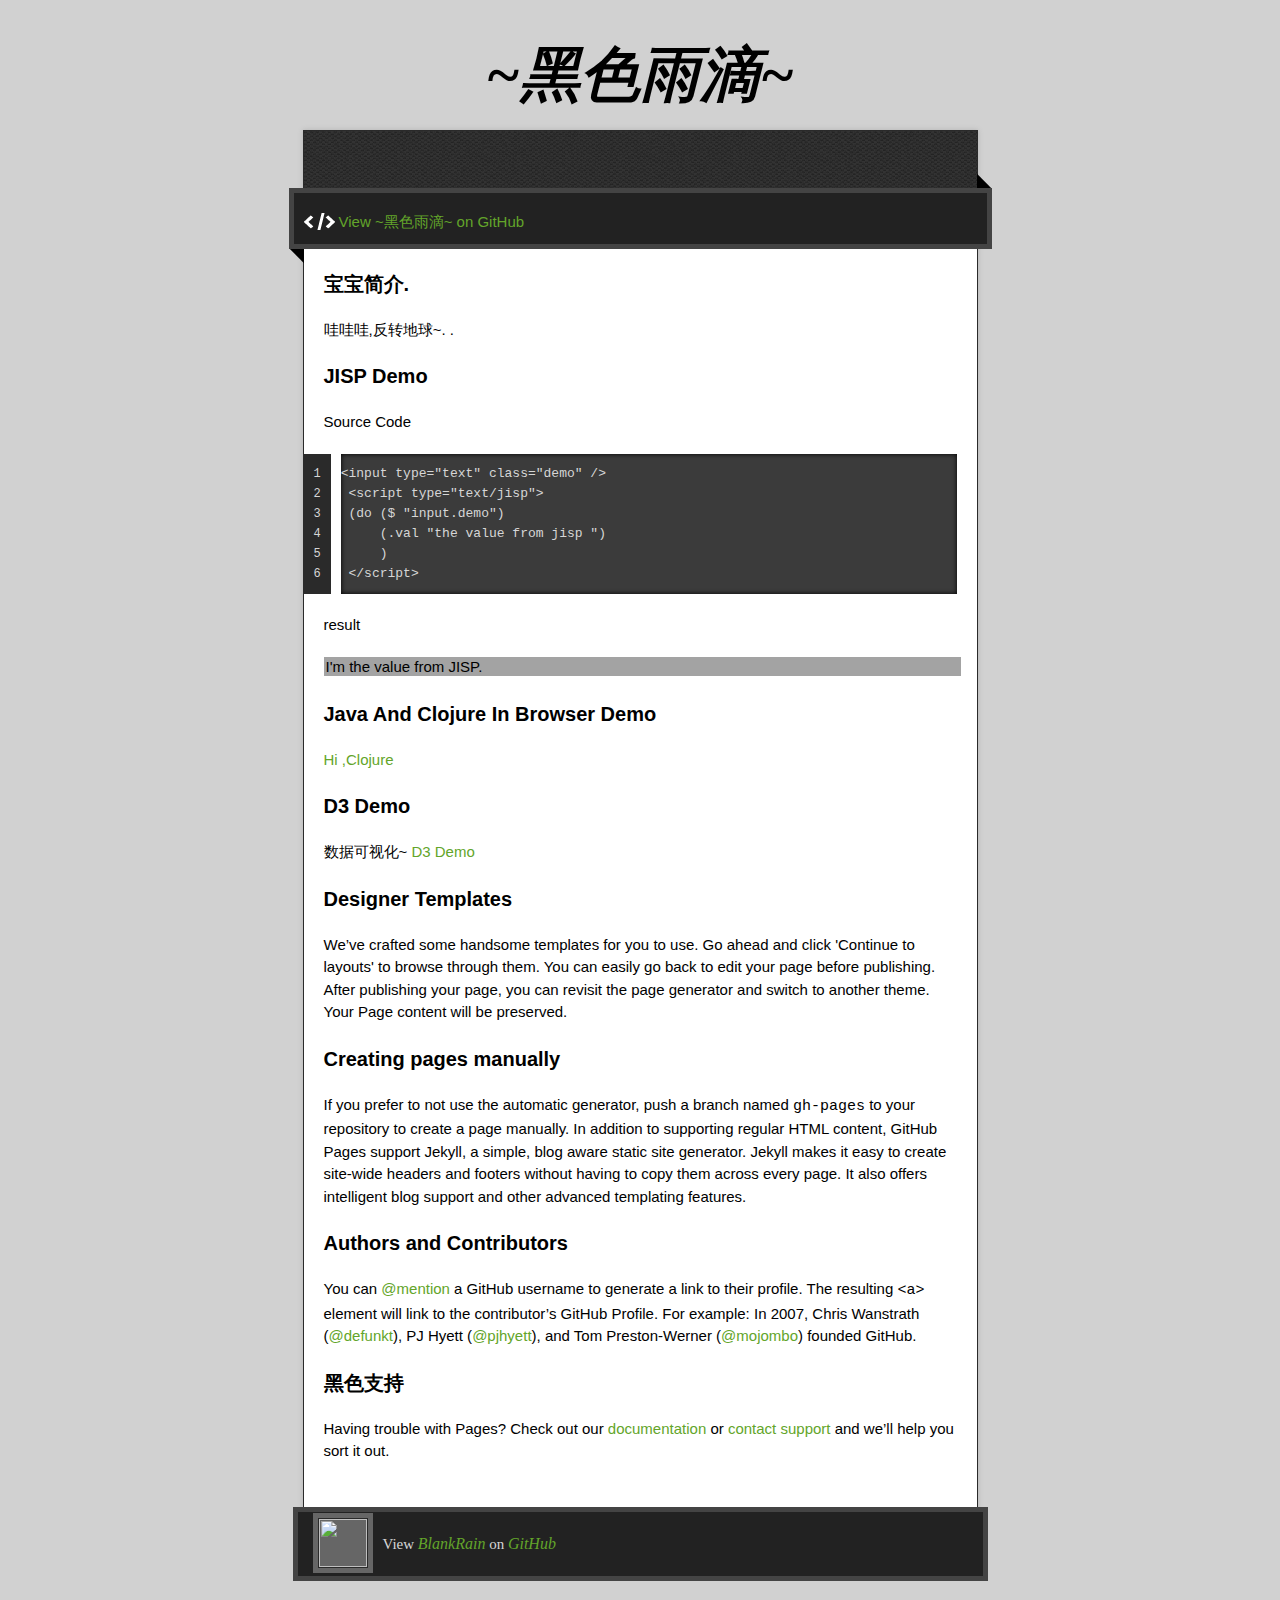
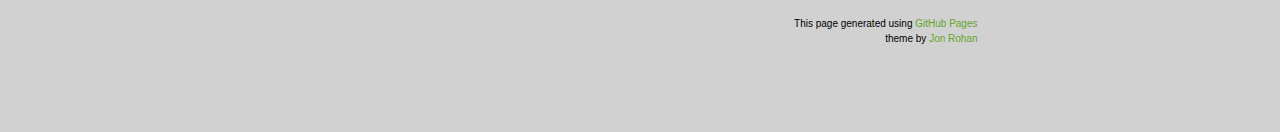
==== commit 753751d3: "Update index.html" ====
--- a/index.html
+++ b/index.html
@@ -56,7 +56,8 @@
      (.val "I'm the value from JISP. ")
      )
  </script>
- 
+          <h3>Java And Clojure In Browser Demo</h3>
+          <a href="/clojure_in_browser.html" target="_blank"> Hi ,Clojure</a>
 <h3>D3 Demo</h3>        
 <p>
   数据可视化~ <a href="/demo/seeind3.html">D3 Demo</a>
--- a/stylesheets/github-dark.css
+++ b/stylesheets/github-dark.css
@@ -122,7 +122,7 @@
   color: #264ec5;
 }
 
-input .demo{
+input.demo{
      width: 100%;
     border: #4CAF50;
     background-color: rgba(59, 59, 59, 0.47);
